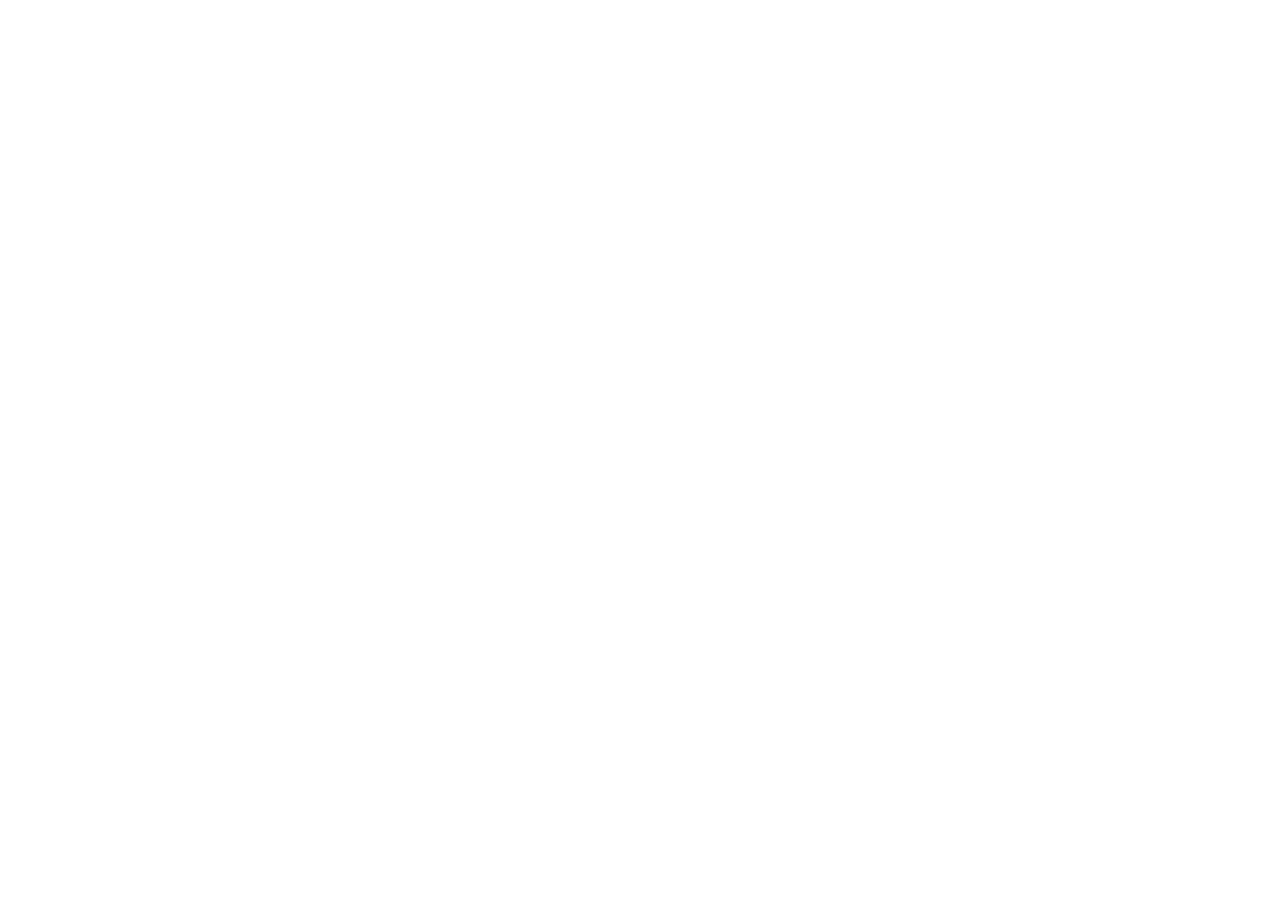
==== index.html @ 47b56cac "added all folders and files" ====
<!DOCTYPE html>
<html lang="en">
<head>
    <meta charset="UTF-8">
    <meta name="viewport" content="width=device-width, initial-scale=1.0">
    <meta http-equiv="X-UA-Compatible" content="ie=edge">
    <title>Document</title>
</head>
<body>
    
</body>
</html>
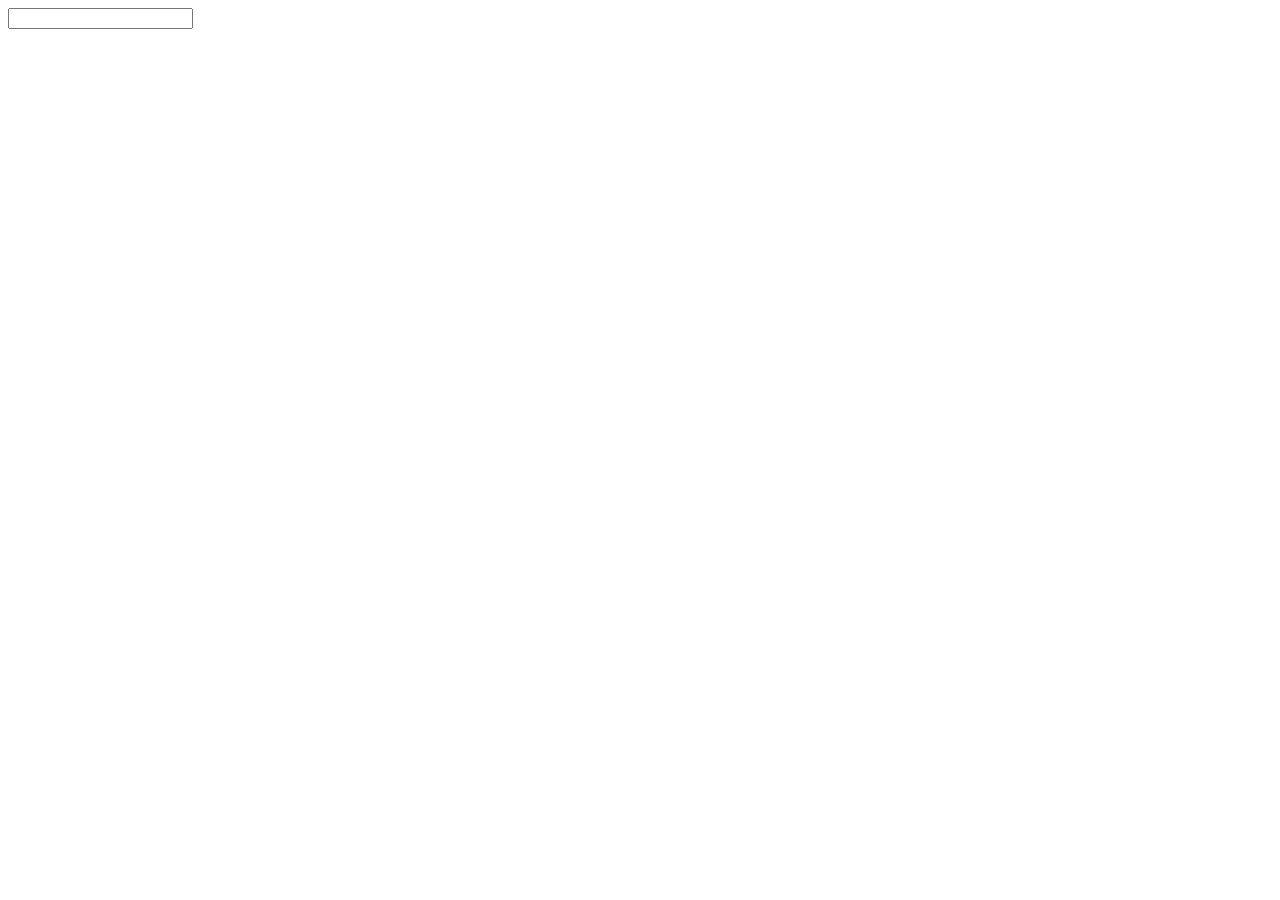
==== commit da71cdc6: "most of the js is complete issue with initial win/loss/guess showing up" ====
--- a/index.html
+++ b/index.html
@@ -7,6 +7,11 @@
     <title>Document</title>
 </head>
 <body>
+    <input type="text" class=" userInput">
+    <div class="container">
+        
+    </div>
     
+    <script src="assets/javascript/game.js"></script>
 </body>
 </html>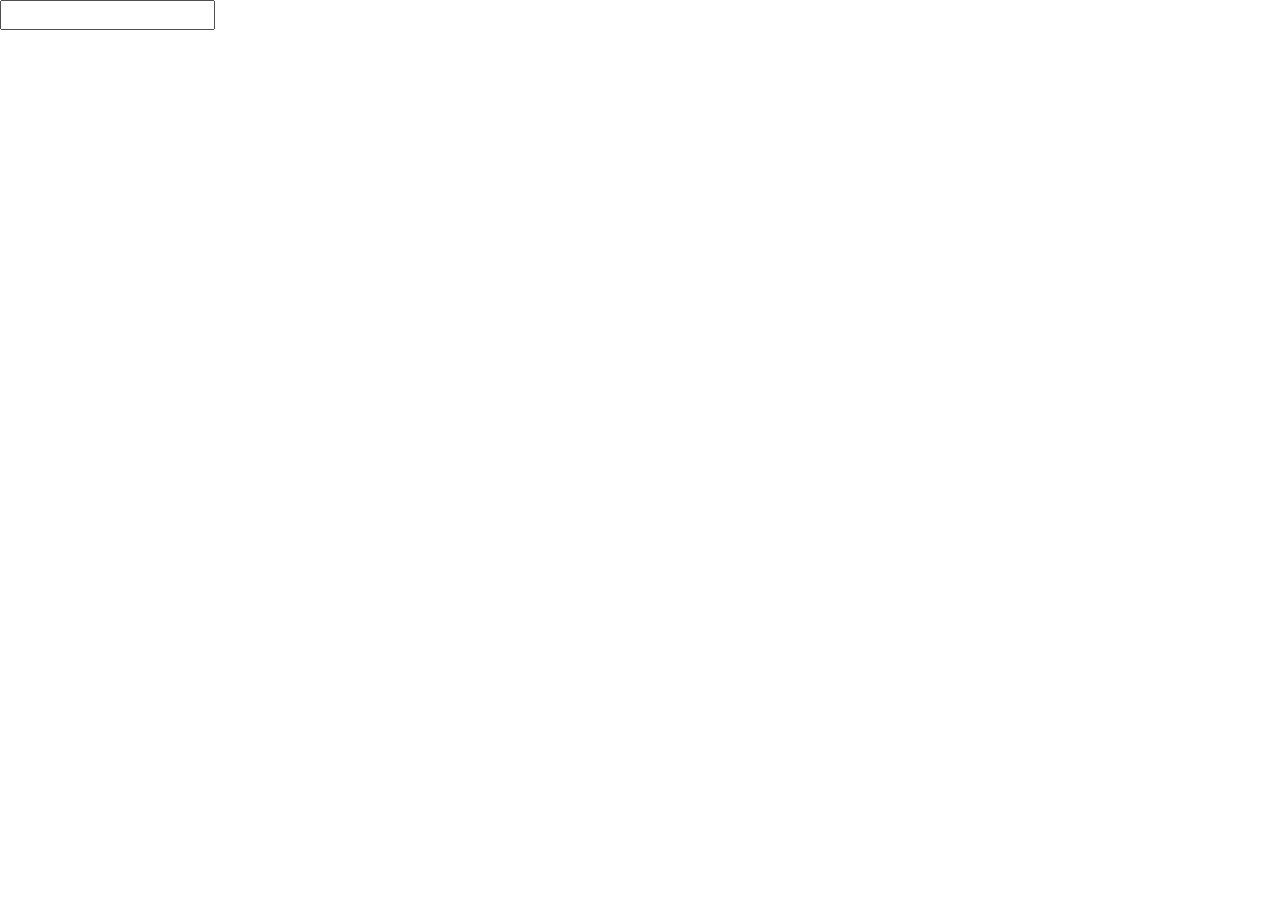
==== commit 05b2719b: "added bootstrap links" ====
--- a/index.html
+++ b/index.html
@@ -5,6 +5,7 @@
     <meta name="viewport" content="width=device-width, initial-scale=1.0">
     <meta http-equiv="X-UA-Compatible" content="ie=edge">
     <title>Document</title>
+    <link rel="stylesheet" href="https://maxcdn.bootstrapcdn.com/bootstrap/4.0.0/css/bootstrap.min.css" integrity="sha384-Gn5384xqQ1aoWXA+058RXPxPg6fy4IWvTNh0E263XmFcJlSAwiGgFAW/dAiS6JXm" crossorigin="anonymous">
 </head>
 <body>
     <input type="text" class=" userInput">
@@ -12,6 +13,8 @@
         
     </div>
     
+<script src="https://code.jquery.com/jquery-3.2.1.slim.min.js" integrity="sha384-KJ3o2DKtIkvYIK3UENzmM7KCkRr/rE9/Qpg6aAZGJwFDMVNA/GpGFF93hXpG5KkN" crossorigin="anonymous"></script>
+<script src="https://cdnjs.cloudflare.com/ajax/libs/popper.js/1.12.9/umd/popper.min.js" integrity="sha384-ApNbgh9B+Y1QKtv3Rn7W3mgPxhU9K/ScQsAP7hUibX39j7fakFPskvXusvfa0b4Q" crossorigin="anonymous"></script>
     <script src="assets/javascript/game.js"></script>
 </body>
 </html>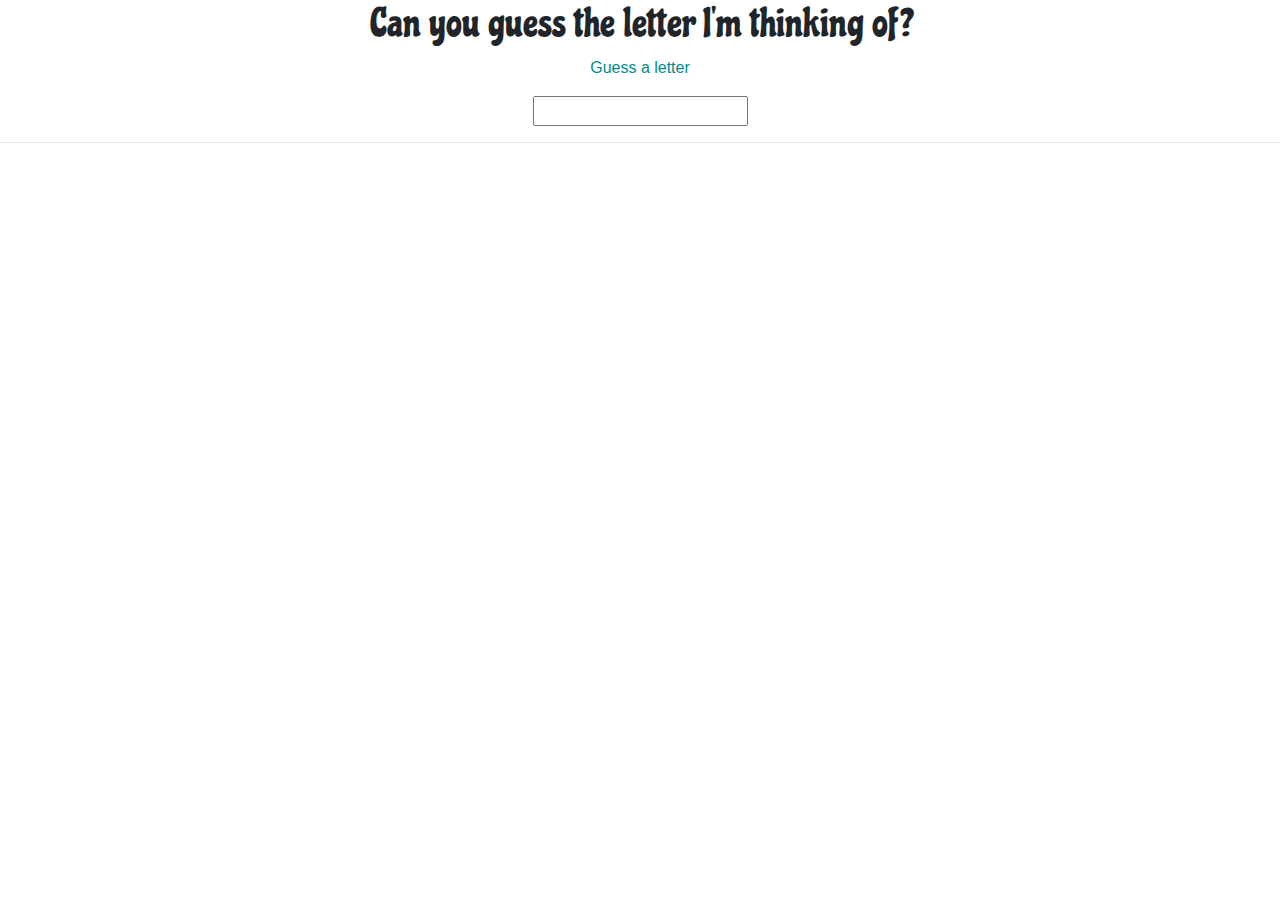
==== commit 7cc45e59: "centered content, added googlefont class to header" ====
--- a/index.html
+++ b/index.html
@@ -5,10 +5,17 @@
     <meta name="viewport" content="width=device-width, initial-scale=1.0">
     <meta http-equiv="X-UA-Compatible" content="ie=edge">
     <title>Document</title>
+    <link href="assets/css/reset.css" rel="stylesheet">
     <link rel="stylesheet" href="https://maxcdn.bootstrapcdn.com/bootstrap/4.0.0/css/bootstrap.min.css" integrity="sha384-Gn5384xqQ1aoWXA+058RXPxPg6fy4IWvTNh0E263XmFcJlSAwiGgFAW/dAiS6JXm" crossorigin="anonymous">
+    <link href="https://fonts.googleapis.com/css?family=Chicle" rel="stylesheet">
+    <link href="assets/css/style.css" rel="stylesheet">
 </head>
 <body>
+    <h1>Can you guess the letter I'm thinking of?</h1>
+   <div class = "scoreBoard"> <p>Guess a letter</p>
     <input type="text" class=" userInput">
+    </div>
+    <hr>
     <div class="container">
         
     </div>
--- a/assets/css/style.css
+++ b/assets/css/style.css
@@ -0,0 +1,12 @@
+h1{
+    font-family: 'Chicle', cursive;
+    text-align: center;
+}
+p{
+    color: darkcyan;
+text-align: center;
+}
+.scoreBoard{
+    text-align: center;
+
+}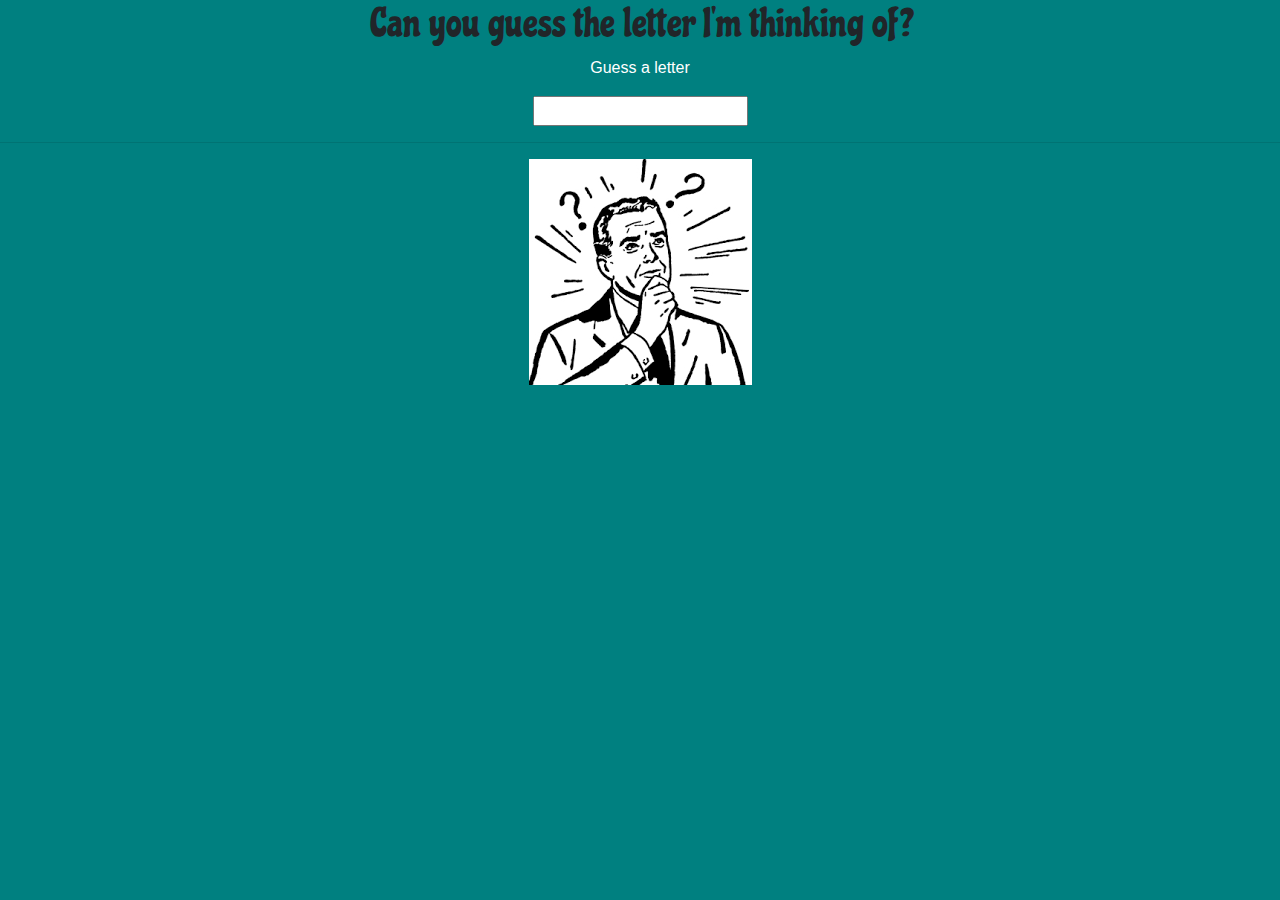
==== commit 015c9ab7: "Got my thinking guy centered" ====
--- a/index.html
+++ b/index.html
@@ -17,8 +17,12 @@
     </div>
     <hr>
     <div class="container">
-        
+            <div class="row">
+                    <div class="col-md-12 text-center"><img src="assets/images/thinking.png" class="img-rounded" alt="Cinque Terre"></div>
+                </div>
     </div>
+    
+
     
 <script src="https://code.jquery.com/jquery-3.2.1.slim.min.js" integrity="sha384-KJ3o2DKtIkvYIK3UENzmM7KCkRr/rE9/Qpg6aAZGJwFDMVNA/GpGFF93hXpG5KkN" crossorigin="anonymous"></script>
 <script src="https://cdnjs.cloudflare.com/ajax/libs/popper.js/1.12.9/umd/popper.min.js" integrity="sha384-ApNbgh9B+Y1QKtv3Rn7W3mgPxhU9K/ScQsAP7hUibX39j7fakFPskvXusvfa0b4Q" crossorigin="anonymous"></script>
--- a/assets/css/style.css
+++ b/assets/css/style.css
@@ -1,12 +1,15 @@
+body{
+    background-color: teal;
+}
 h1{
     font-family: 'Chicle', cursive;
     text-align: center;
 }
 p{
-    color: darkcyan;
+    color: white;
 text-align: center;
 }
 .scoreBoard{
     text-align: center;
 
-}+}
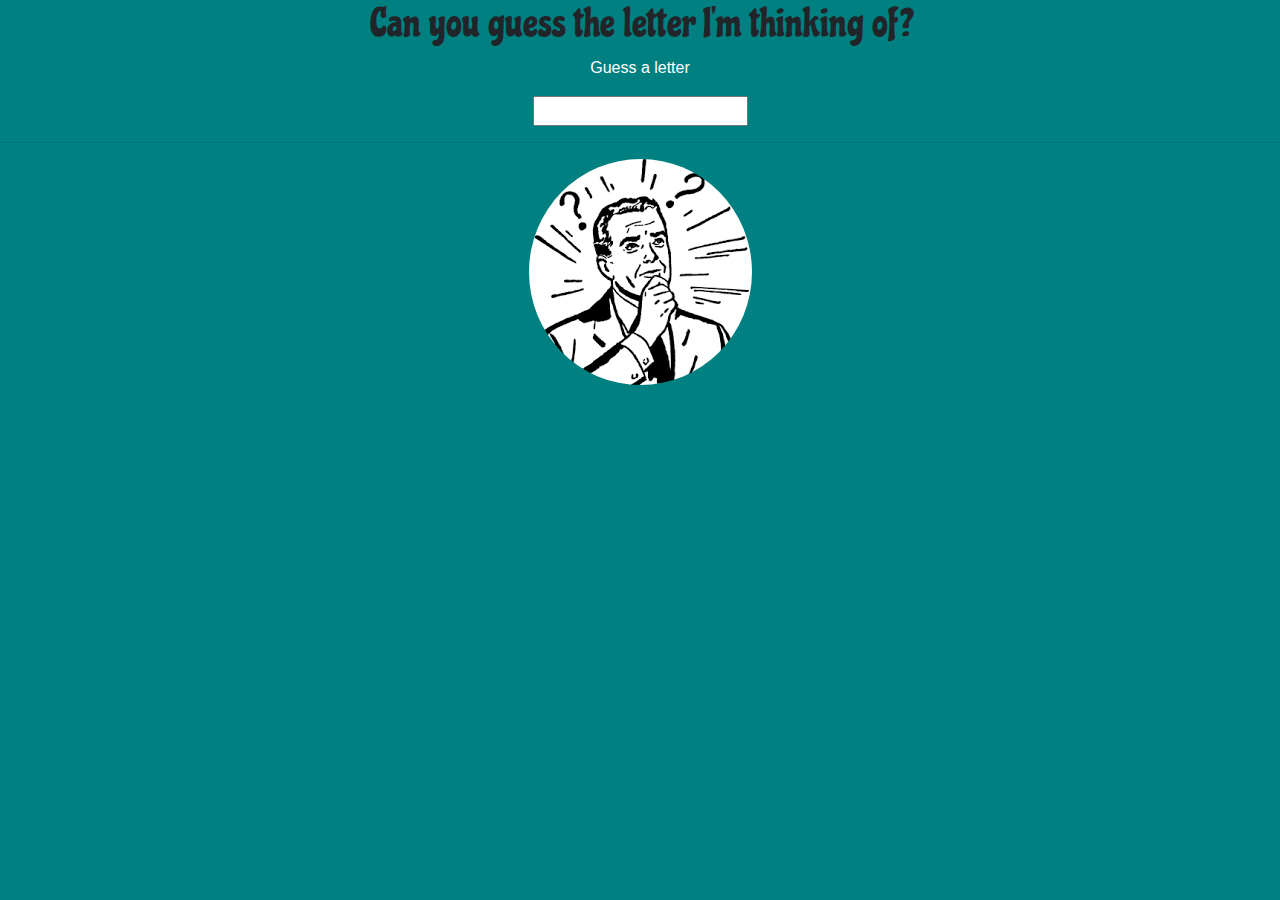
==== commit 0d6ea4fe: "removed images I don't need" ====
--- a/index.html
+++ b/index.html
@@ -1,31 +1,42 @@
 <!DOCTYPE html>
 <html lang="en">
+
 <head>
     <meta charset="UTF-8">
     <meta name="viewport" content="width=device-width, initial-scale=1.0">
     <meta http-equiv="X-UA-Compatible" content="ie=edge">
     <title>Document</title>
     <link href="assets/css/reset.css" rel="stylesheet">
-    <link rel="stylesheet" href="https://maxcdn.bootstrapcdn.com/bootstrap/4.0.0/css/bootstrap.min.css" integrity="sha384-Gn5384xqQ1aoWXA+058RXPxPg6fy4IWvTNh0E263XmFcJlSAwiGgFAW/dAiS6JXm" crossorigin="anonymous">
+    <link rel="stylesheet" href="https://maxcdn.bootstrapcdn.com/bootstrap/4.0.0/css/bootstrap.min.css" integrity="sha384-Gn5384xqQ1aoWXA+058RXPxPg6fy4IWvTNh0E263XmFcJlSAwiGgFAW/dAiS6JXm"
+        crossorigin="anonymous">
     <link href="https://fonts.googleapis.com/css?family=Chicle" rel="stylesheet">
     <link href="assets/css/style.css" rel="stylesheet">
 </head>
+
 <body>
     <h1>Can you guess the letter I'm thinking of?</h1>
-   <div class = "scoreBoard"> <p>Guess a letter</p>
-    <input type="text" class=" userInput">
+    <div class="scoreBoard">
+        <p>Guess a letter</p>
+        <input type="text" class=" userInput">
     </div>
     <hr>
     <div class="container">
-            <div class="row">
-                    <div class="col-md-12 text-center"><img src="assets/images/thinking.png" class="img-rounded" alt="Cinque Terre"></div>
-                </div>
+        <div class="row">
+            <div class="col-md-12 text-center">
+                <img src="assets/images/thinking.png" class="rounded-circle" alt="Cinque Terre">
+            </div>
+        </div>
+        
+        </div>
     </div>
-    
 
-    
-<script src="https://code.jquery.com/jquery-3.2.1.slim.min.js" integrity="sha384-KJ3o2DKtIkvYIK3UENzmM7KCkRr/rE9/Qpg6aAZGJwFDMVNA/GpGFF93hXpG5KkN" crossorigin="anonymous"></script>
-<script src="https://cdnjs.cloudflare.com/ajax/libs/popper.js/1.12.9/umd/popper.min.js" integrity="sha384-ApNbgh9B+Y1QKtv3Rn7W3mgPxhU9K/ScQsAP7hUibX39j7fakFPskvXusvfa0b4Q" crossorigin="anonymous"></script>
+
+
+    <script src="https://code.jquery.com/jquery-3.2.1.slim.min.js" integrity="sha384-KJ3o2DKtIkvYIK3UENzmM7KCkRr/rE9/Qpg6aAZGJwFDMVNA/GpGFF93hXpG5KkN"
+        crossorigin="anonymous"></script>
+    <script src="https://cdnjs.cloudflare.com/ajax/libs/popper.js/1.12.9/umd/popper.min.js" integrity="sha384-ApNbgh9B+Y1QKtv3Rn7W3mgPxhU9K/ScQsAP7hUibX39j7fakFPskvXusvfa0b4Q"
+        crossorigin="anonymous"></script>
     <script src="assets/javascript/game.js"></script>
 </body>
+
 </html>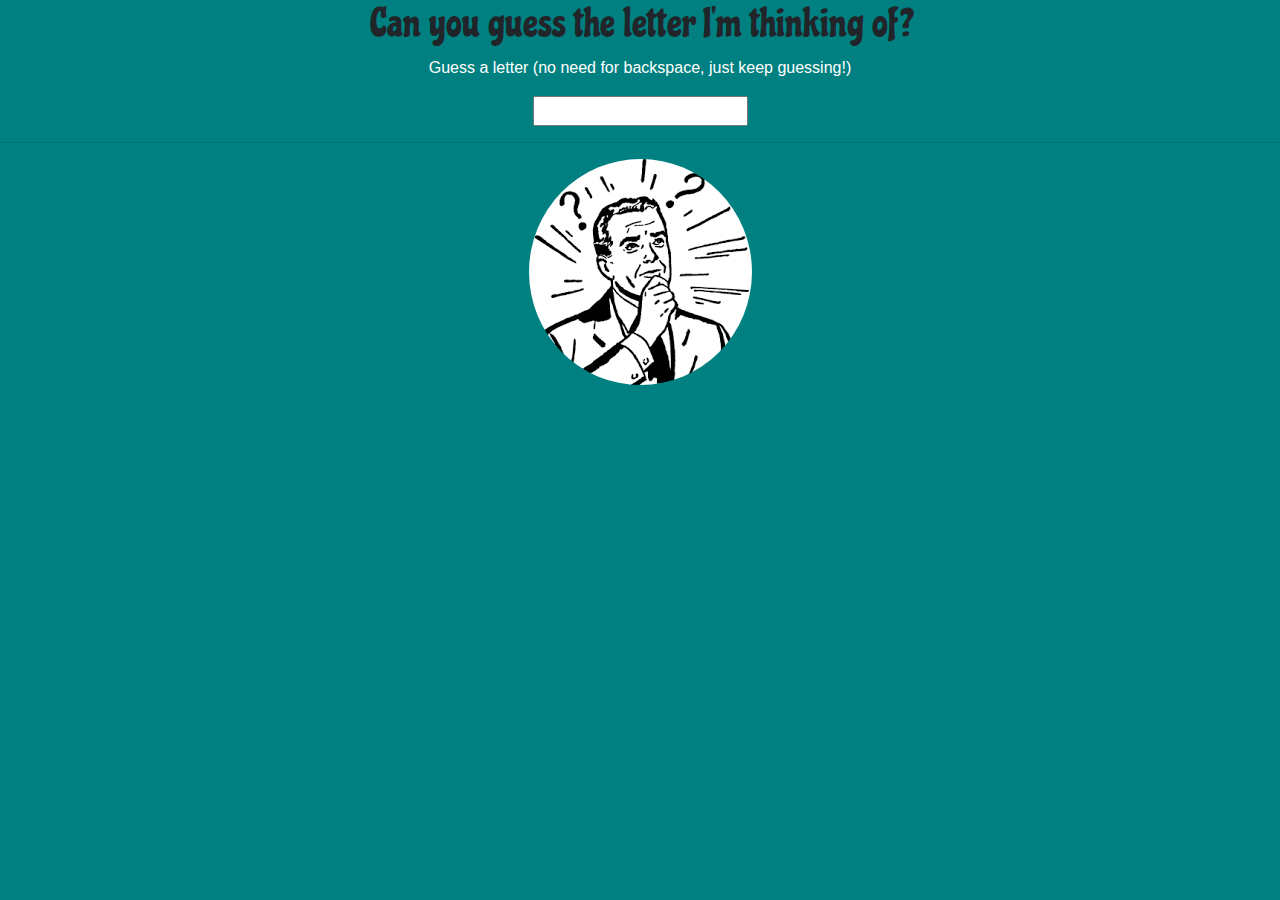
==== commit 08a80acf: "too many people backspacing added text for instructions" ====
--- a/index.html
+++ b/index.html
@@ -16,7 +16,7 @@
 <body>
     <h1>Can you guess the letter I'm thinking of?</h1>
     <div class="scoreBoard">
-        <p>Guess a letter</p>
+        <p>Guess a letter (no need for backspace, just keep guessing!)</p>
         <input type="text" class=" userInput">
     </div>
     <hr>
@@ -26,8 +26,8 @@
                 <img src="assets/images/thinking.png" class="rounded-circle" alt="Cinque Terre">
             </div>
         </div>
-        
-        </div>
+
+    </div>
     </div>
 
 
